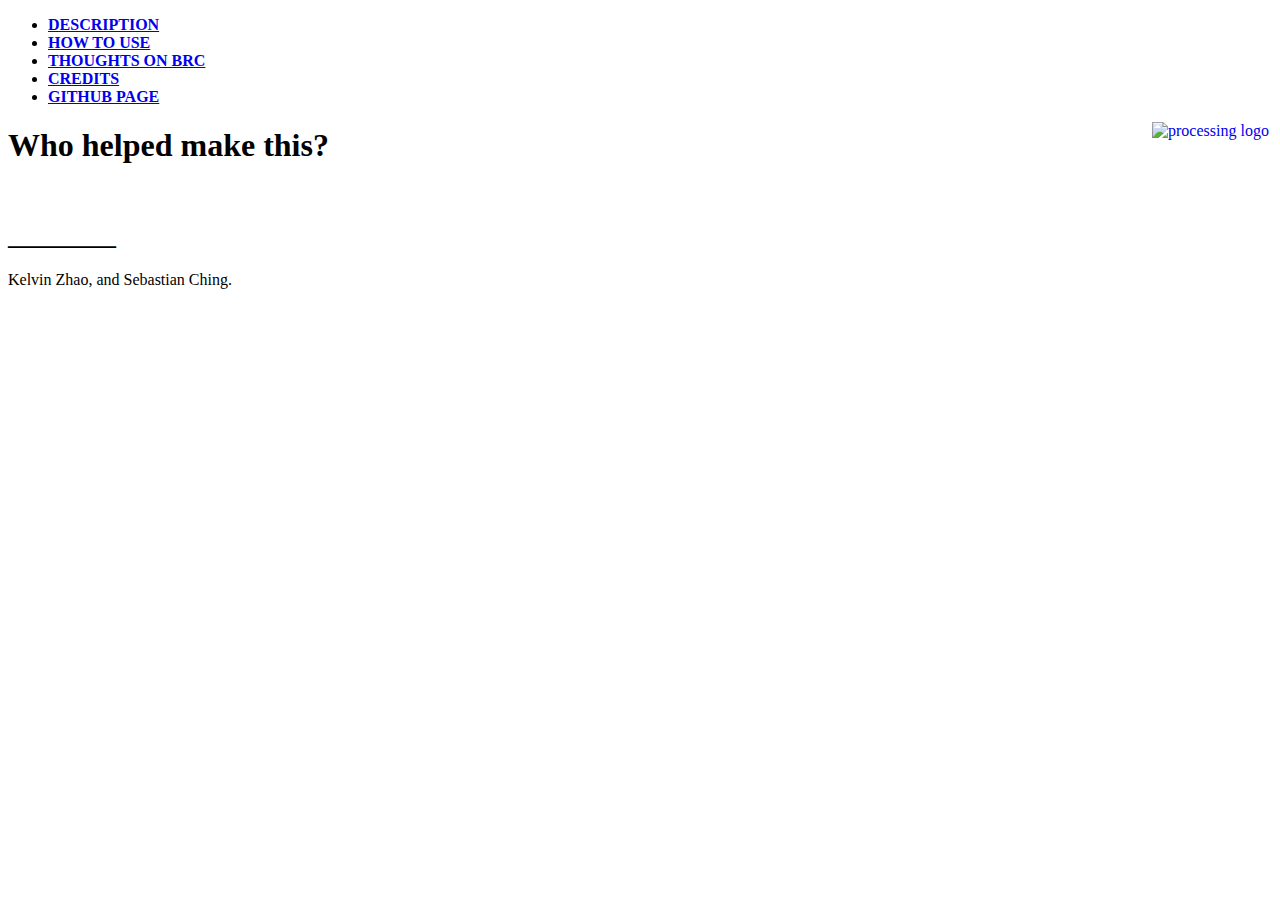
==== credits.html @ 404b06b3 "Merge pull request #4 from Sebastiancompsci/patch-4" ====
<!DOCTYPE html>
<html>

<head>
    <title>Credits</title>
    <link href="site.css" rel="stylesheet">
</head>

<body>
    <div id="topbar">
        <ul>
            <li><a href="site.html"><strong>DESCRIPTION</strong></a></li>
            <li><a href="tutorial.html"><strong>HOW TO USE</strong></a></li>
            <li><a href="experience.html"><strong>THOUGHTS ON BRC</strong></a></li>
            <li class="selected"><a href="credits.html"><strong>CREDITS</strong></a></li>
            <li><a href="https://github.com/kzhao31/breakout" target="_blank"><strong>GITHUB PAGE</strong></a></li>
        </ul>
    </div>
    <a href = "https://processing.org/" target="_blank"><img src="processing.png" alt="processing logo" style = "float:right;width:120px;height:120px;display:flex;"></a>
    <h1>Who helped make this?</h1>
    
    <br>
        <h2>_________</h2>
        <p>Kelvin Zhao, and Sebastian Ching. </p>
    <br>
</body>

</html>
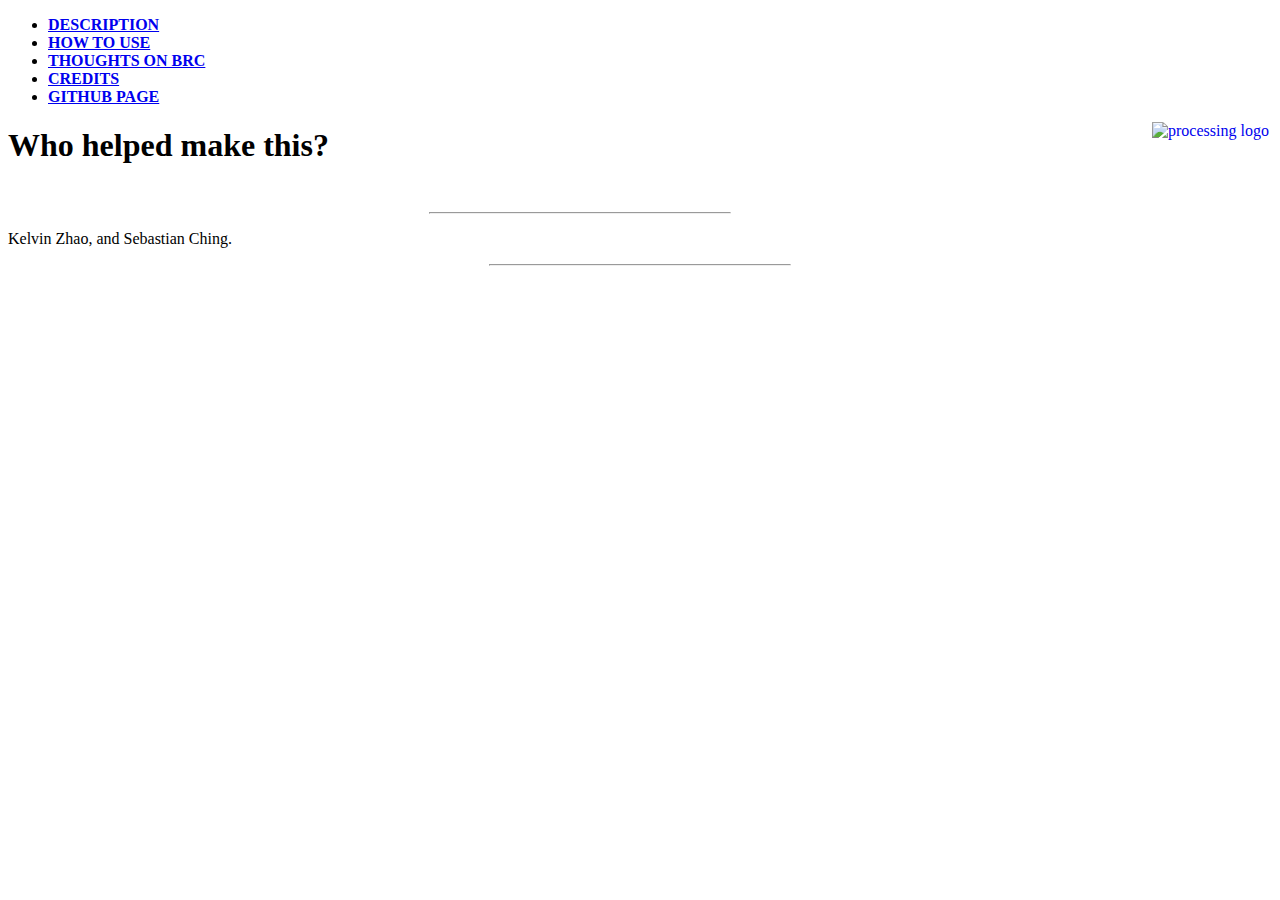
==== commit f3f333d5: "Update credits.html" ====
--- a/credits.html
+++ b/credits.html
@@ -20,8 +20,9 @@
     <h1>Who helped make this?</h1>
     
     <br>
-        <h2>_________</h2>
+        <hr width = "300">
         <p>Kelvin Zhao, and Sebastian Ching. </p>
+        <hr width = "300">
     <br>
 </body>
 
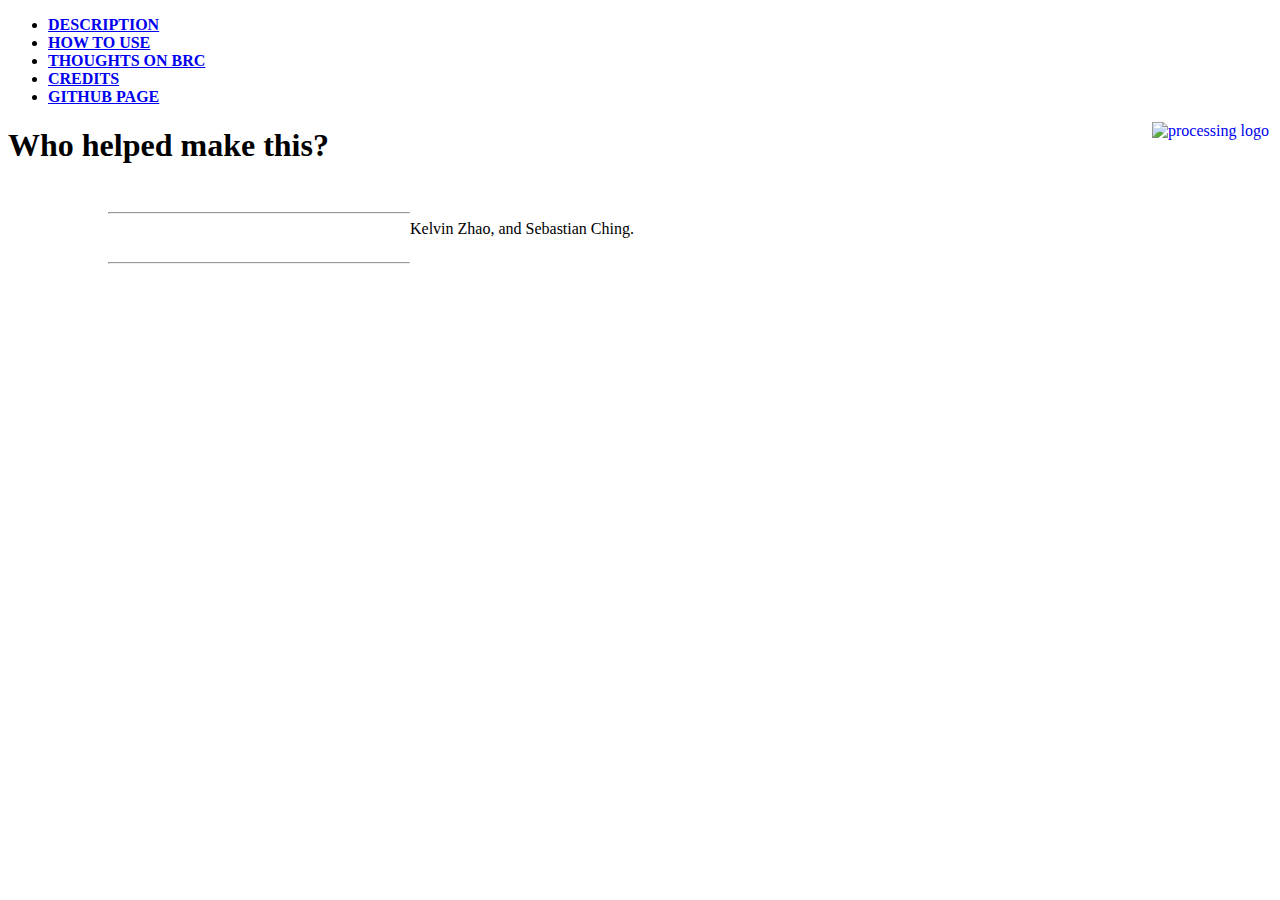
==== commit 50bfeee1: "Update credits.html" ====
--- a/credits.html
+++ b/credits.html
@@ -20,9 +20,9 @@
     <h1>Who helped make this?</h1>
     
     <br>
-        <hr width = "300">
+        <hr width="300" style="float:left;margin-left:100px">
         <p>Kelvin Zhao, and Sebastian Ching. </p>
-        <hr width = "300">
+        <hr width="300" style="float:left;margin-left:100px">
     <br>
 </body>
 
